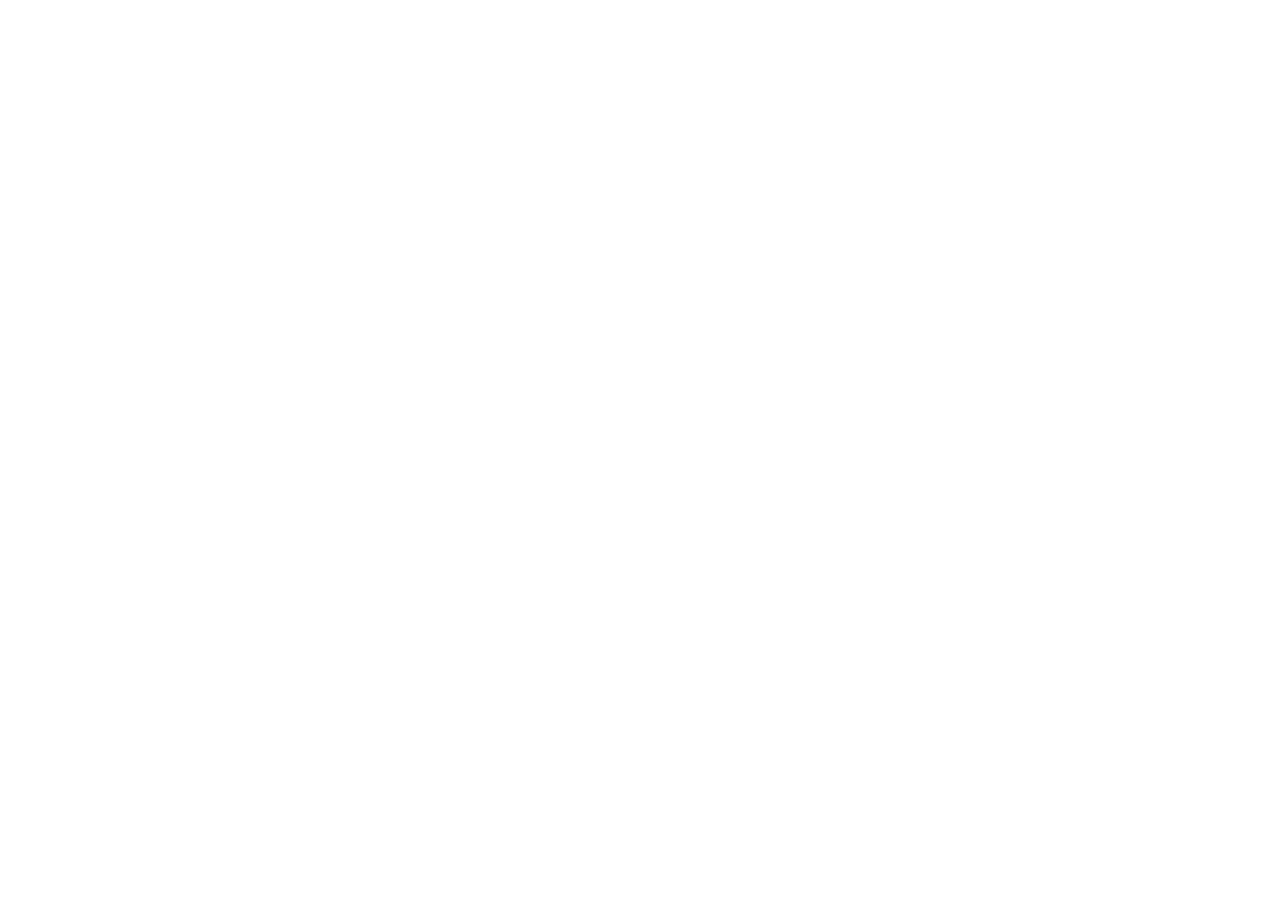
==== index.html @ 092b7027 "Init commit" ====
<!DOCTYPE html>
<html lang="en">
<head>
    <meta charset="UTF-8">
    <meta http-equiv="X-UA-Compatible" content="IE=edge">
    <meta name="viewport" content="width=device-width, initial-scale=1.0">
    <title>Document</title>
</head>
<body>
    
</body>
</html>
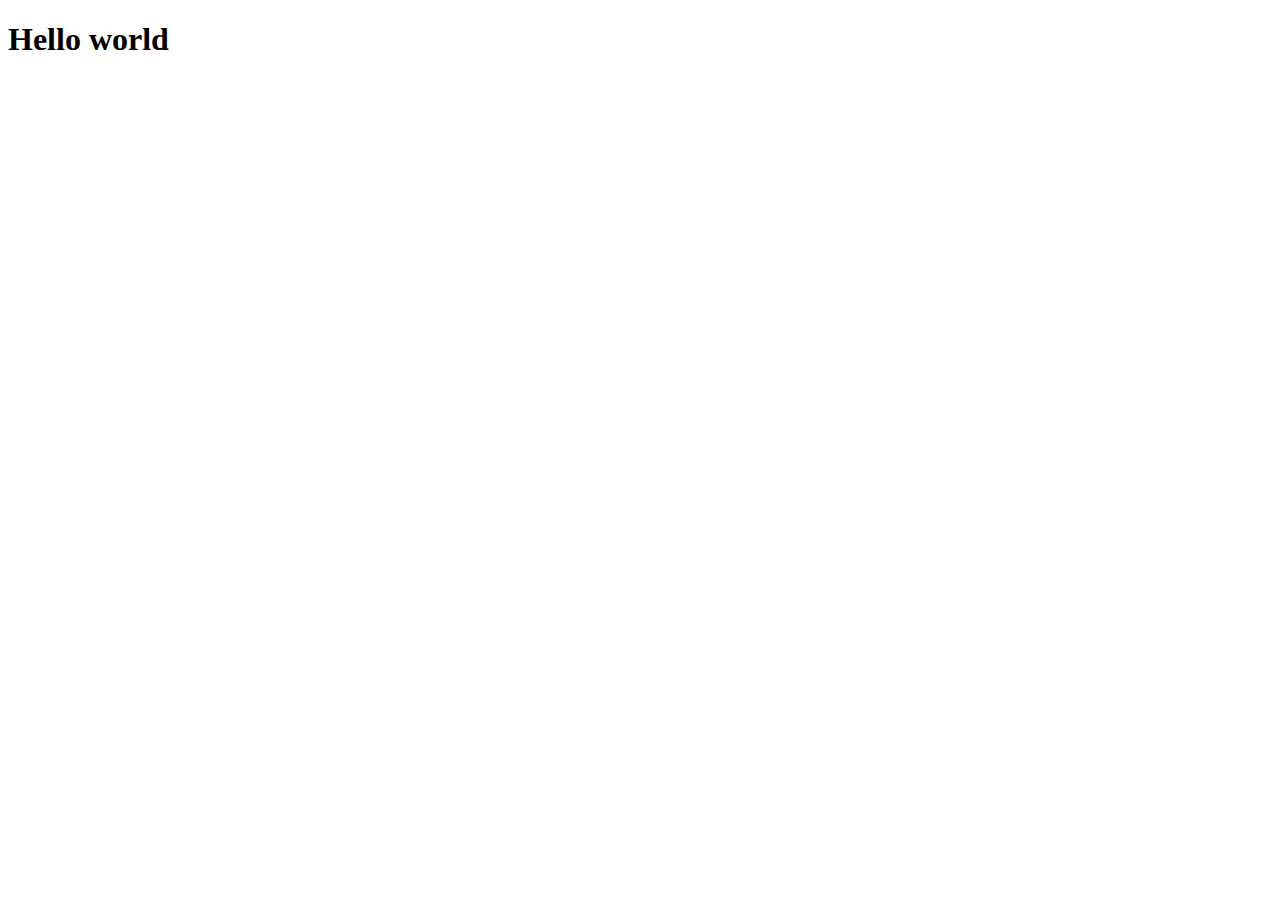
==== commit dc363a5b: "Added h1" ====
--- a/index.html
+++ b/index.html
@@ -7,6 +7,6 @@
     <title>Document</title>
 </head>
 <body>
-    
+    <h1>Hello world</h1>
 </body>
 </html>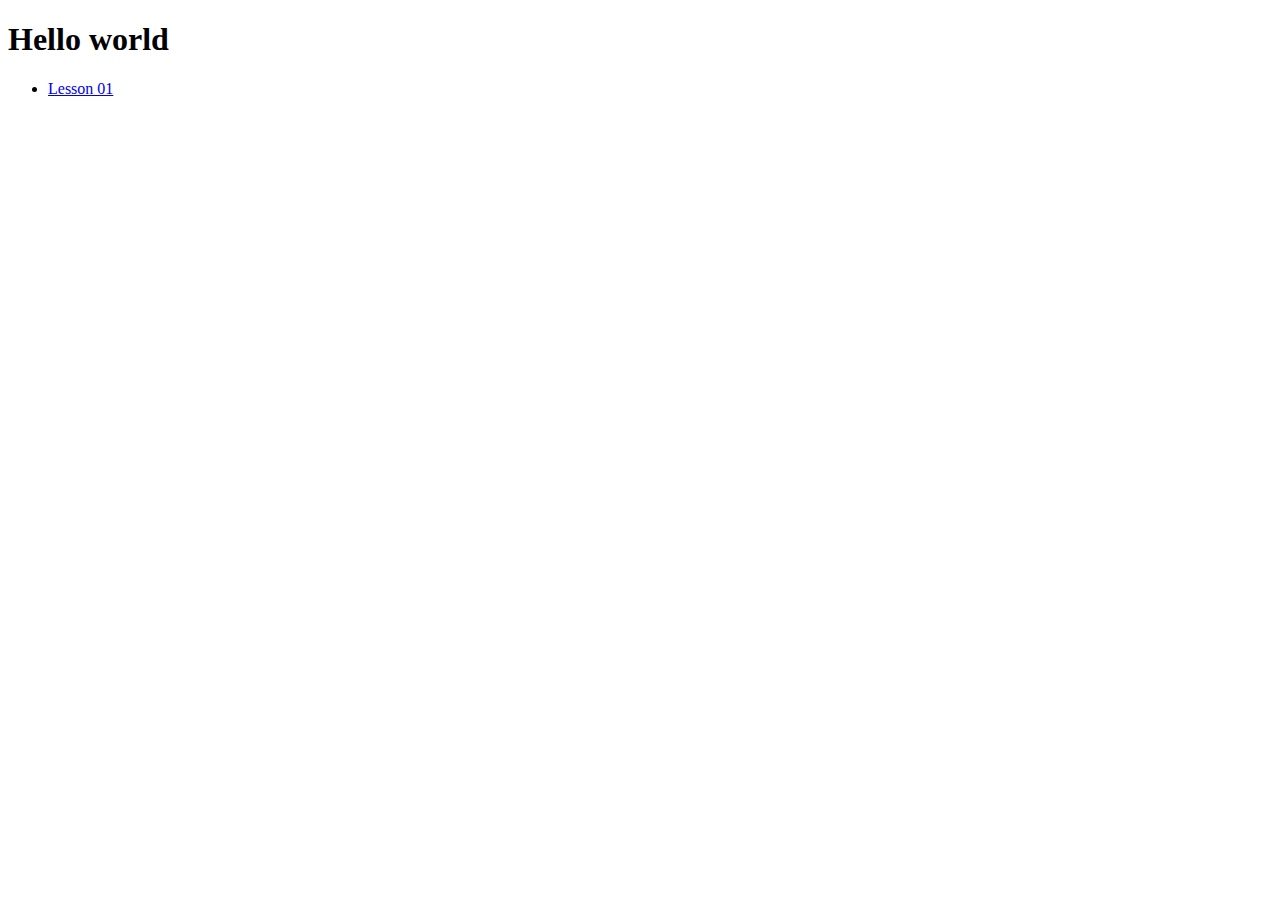
==== commit d3f3195d: "Added lesson 01" ====
--- a/index.html
+++ b/index.html
@@ -8,5 +8,8 @@
 </head>
 <body>
     <h1>Hello world</h1>
+    <ul>
+        <li> <a href="01-Intro/index.html">Lesson 01</a></li>
+    </ul>
 </body>
 </html>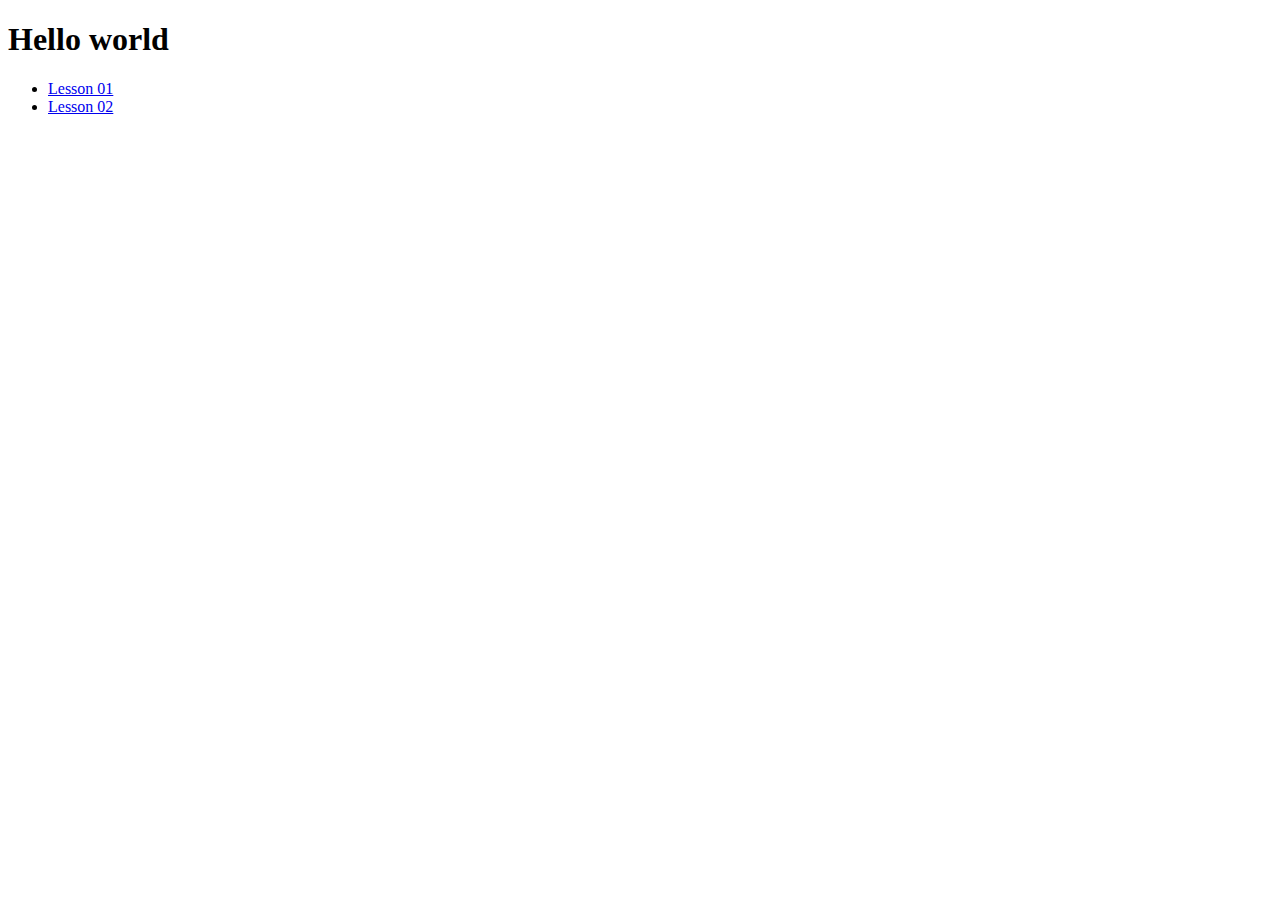
==== commit 4eae36a8: "Added lesson 02" ====
--- a/index.html
+++ b/index.html
@@ -10,6 +10,7 @@
     <h1>Hello world</h1>
     <ul>
         <li> <a href="01-Intro/index.html">Lesson 01</a></li>
+        <li><a href="02-Semantic/index.html">Lesson 02</a></li>
     </ul>
 </body>
 </html>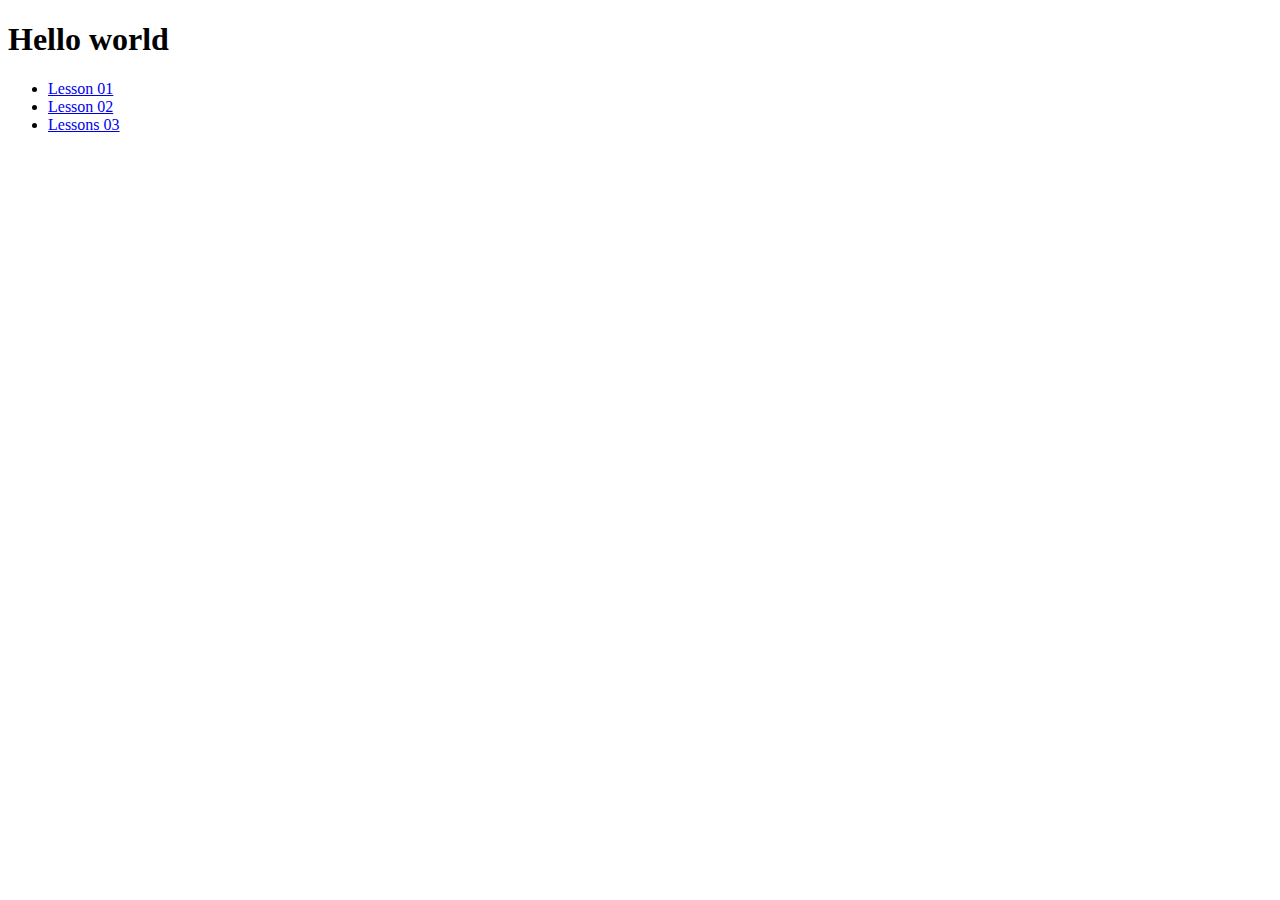
==== commit 50482a8c: "Added lesson 03" ====
--- a/index.html
+++ b/index.html
@@ -11,6 +11,7 @@
     <ul>
         <li> <a href="01-Intro/index.html">Lesson 01</a></li>
         <li><a href="02-Semantic/index.html">Lesson 02</a></li>
+        <li><a href="03-Figma/index.html">Lessons 03</a></li>
     </ul>
 </body>
 </html>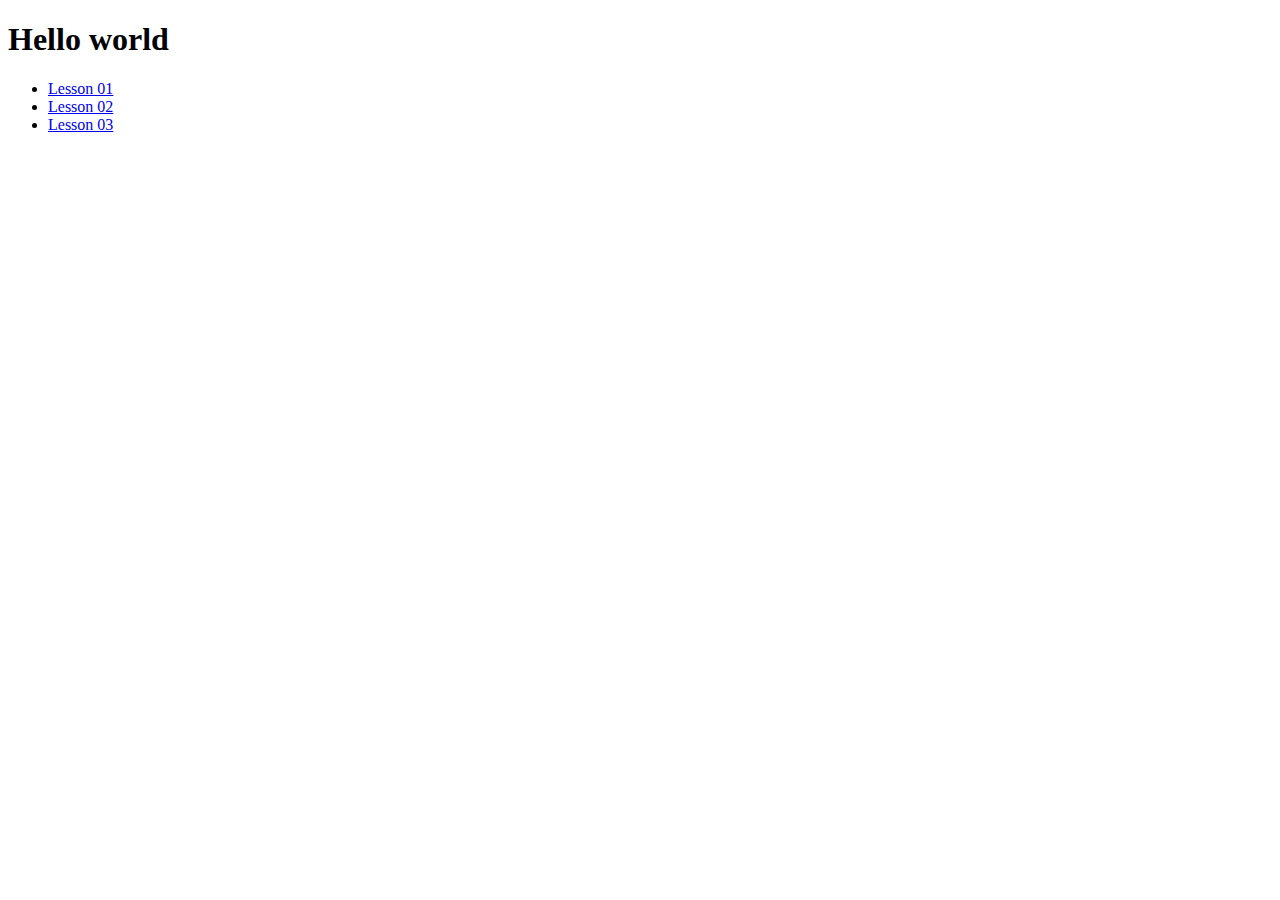
==== commit 77a004d7: "Added lesson 03" ====
--- a/index.html
+++ b/index.html
@@ -11,7 +11,7 @@
     <ul>
         <li> <a href="01-Intro/index.html">Lesson 01</a></li>
         <li><a href="02-Semantic/index.html">Lesson 02</a></li>
-        <li><a href="03-Figma/index.html">Lessons 03</a></li>
+        <li><a href="03-Figma/index.html">Lesson 03</a></li>
     </ul>
 </body>
 </html>